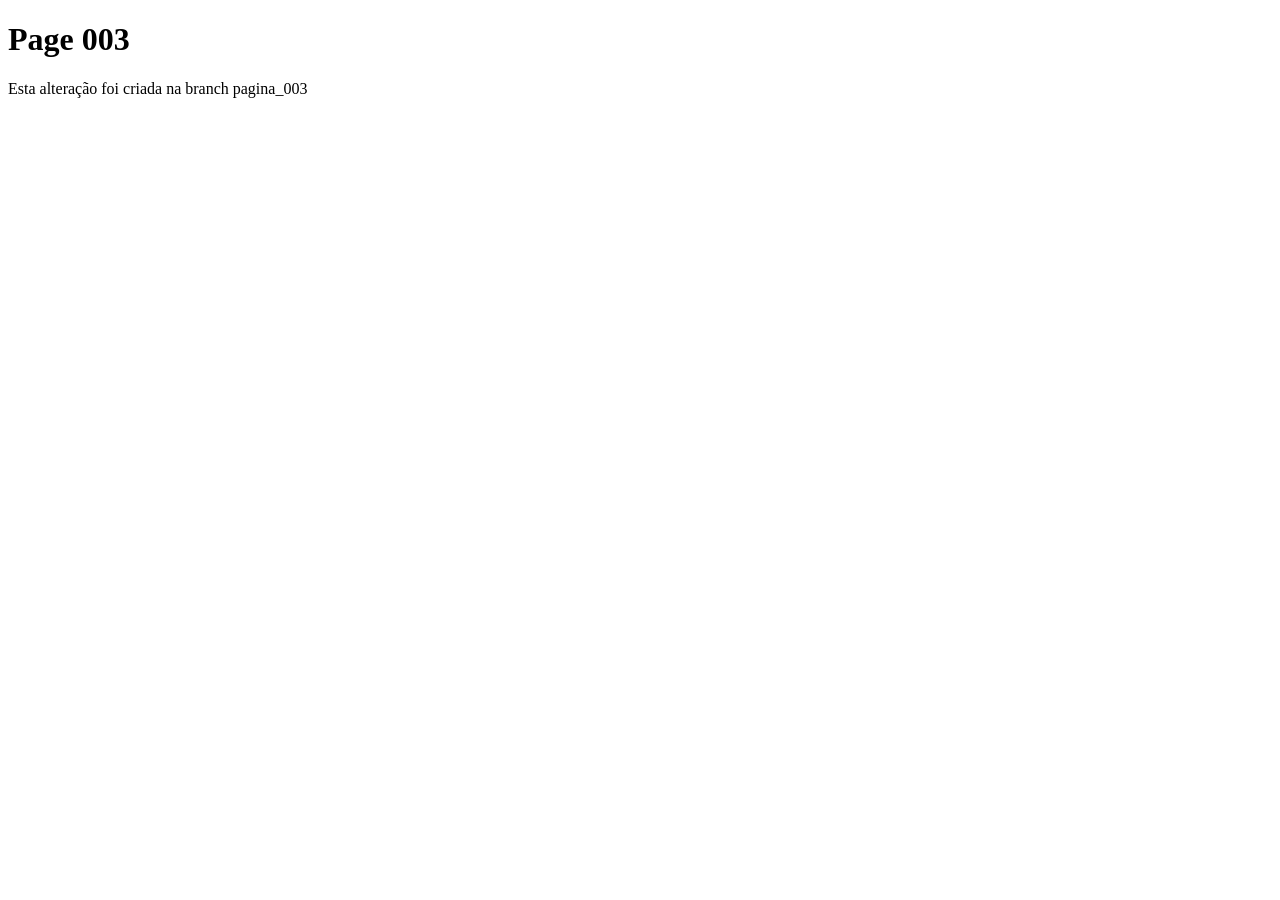
==== index.html @ fdbf8614 "feat: cria pagina 003" ====
<!DOCTYPE html>
<html lang="en">
<head>
    <meta charset="UTF-8">
    <meta name="viewport" content="width=device-width, initial-scale=1.0">
    <title>Document</title>
</head>
<body>
    <h1>Page 003</h1>
    <p>Esta alteração foi criada na branch pagina_003</p>
</body>
</html>
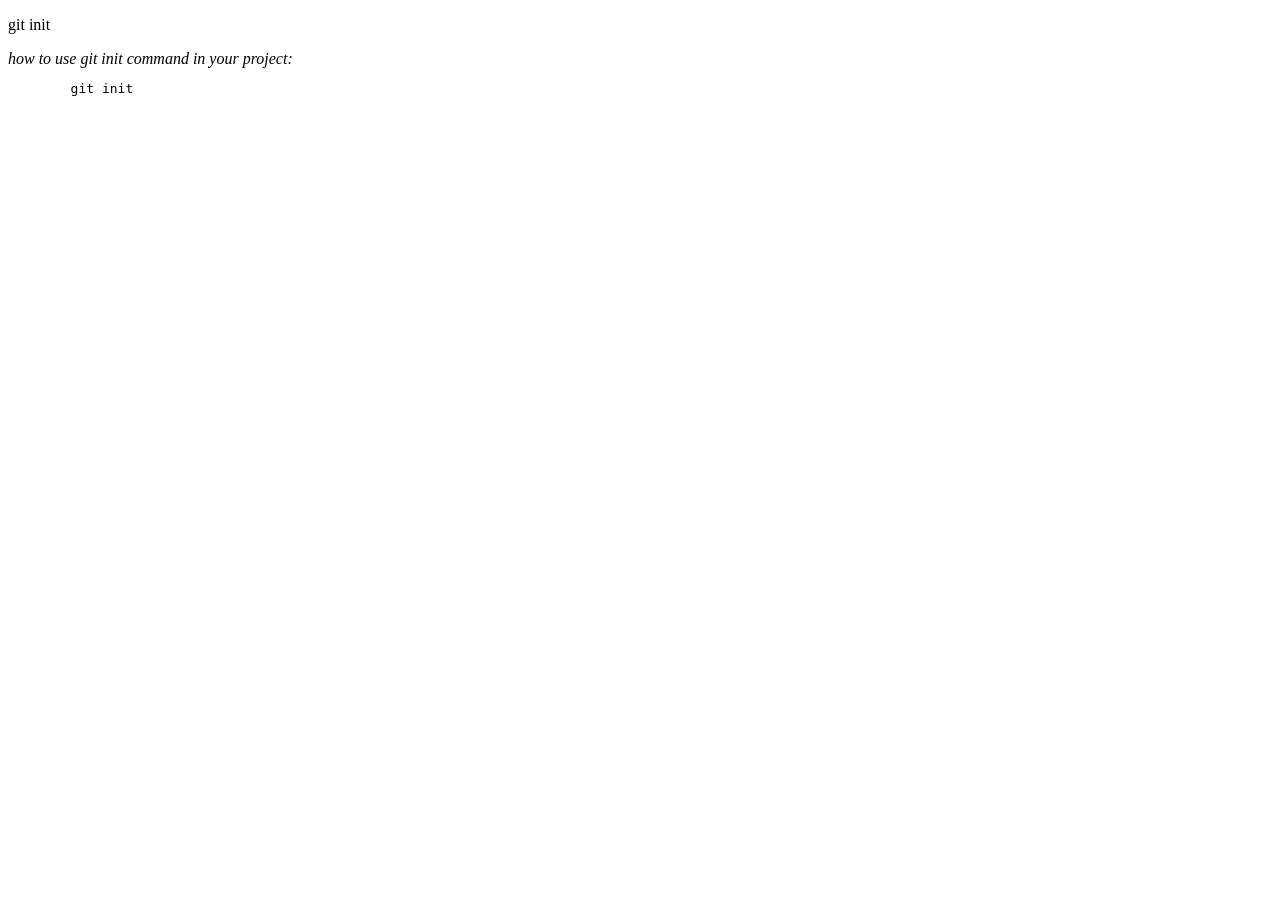
==== commit b260bf55: "feat: cria pagina_001" ====
--- a/index.html
+++ b/index.html
@@ -3,10 +3,15 @@
 <head>
     <meta charset="UTF-8">
     <meta name="viewport" content="width=device-width, initial-scale=1.0">
-    <title>Document</title>
+    <title>Controle_Git</title>
 </head>
 <body>
-    <h1>Page 003</h1>
-    <p>Esta alteração foi criada na branch pagina_003</p>
+    <p>git init</p>
+    <i>how to use git init command in your project:</i>
+    <pre>
+        git init
+    </pre>
+    
+    
 </body>
 </html>
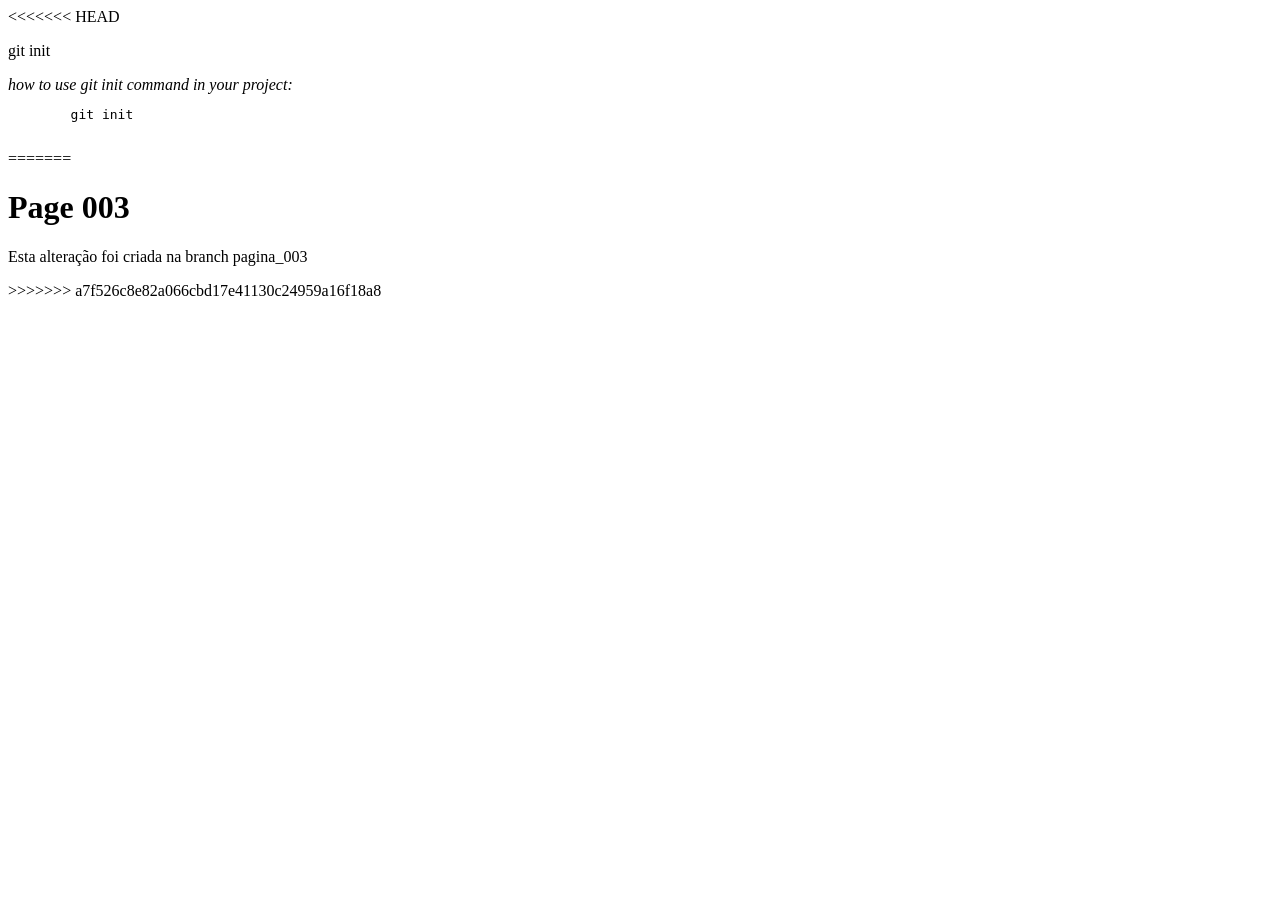
==== commit 4bb3d046: "merge: pagina_001 na main" ====
--- a/index.html
+++ b/index.html
@@ -3,6 +3,7 @@
 <head>
     <meta charset="UTF-8">
     <meta name="viewport" content="width=device-width, initial-scale=1.0">
+<<<<<<< HEAD
     <title>Controle_Git</title>
 </head>
 <body>
@@ -13,5 +14,12 @@
     </pre>
     
     
+=======
+    <title>Document</title>
+</head>
+<body>
+    <h1>Page 003</h1>
+    <p>Esta alteração foi criada na branch pagina_003</p>
+>>>>>>> a7f526c8e82a066cbd17e41130c24959a16f18a8
 </body>
 </html>
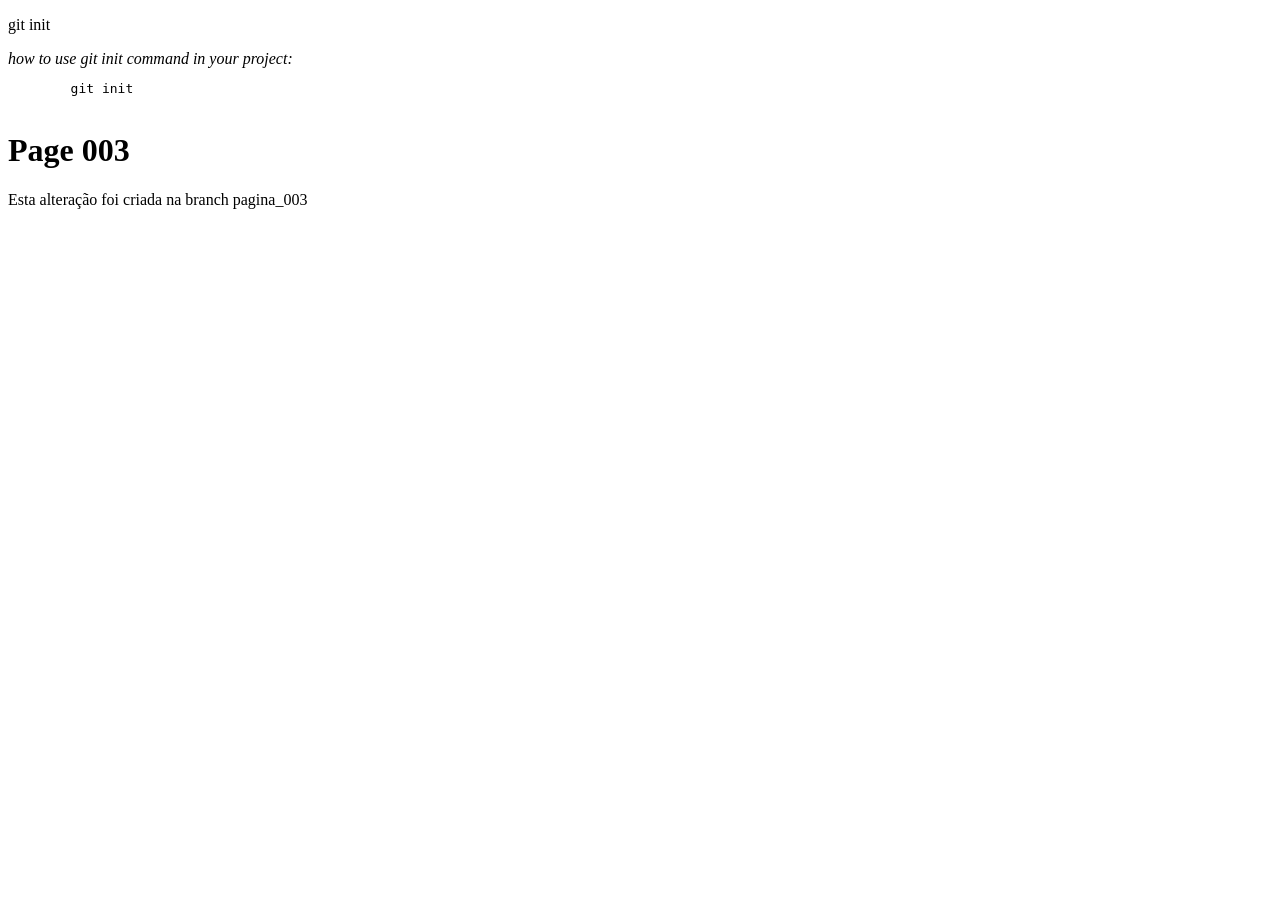
==== commit 106da9e9: "add ." ====
--- a/index.html
+++ b/index.html
@@ -3,7 +3,7 @@
 <head>
     <meta charset="UTF-8">
     <meta name="viewport" content="width=device-width, initial-scale=1.0">
-<<<<<<< HEAD
+ 
     <title>Controle_Git</title>
 </head>
 <body>
@@ -14,12 +14,12 @@
     </pre>
     
     
-=======
+
     <title>Document</title>
 </head>
 <body>
     <h1>Page 003</h1>
     <p>Esta alteração foi criada na branch pagina_003</p>
->>>>>>> a7f526c8e82a066cbd17e41130c24959a16f18a8
+
 </body>
 </html>
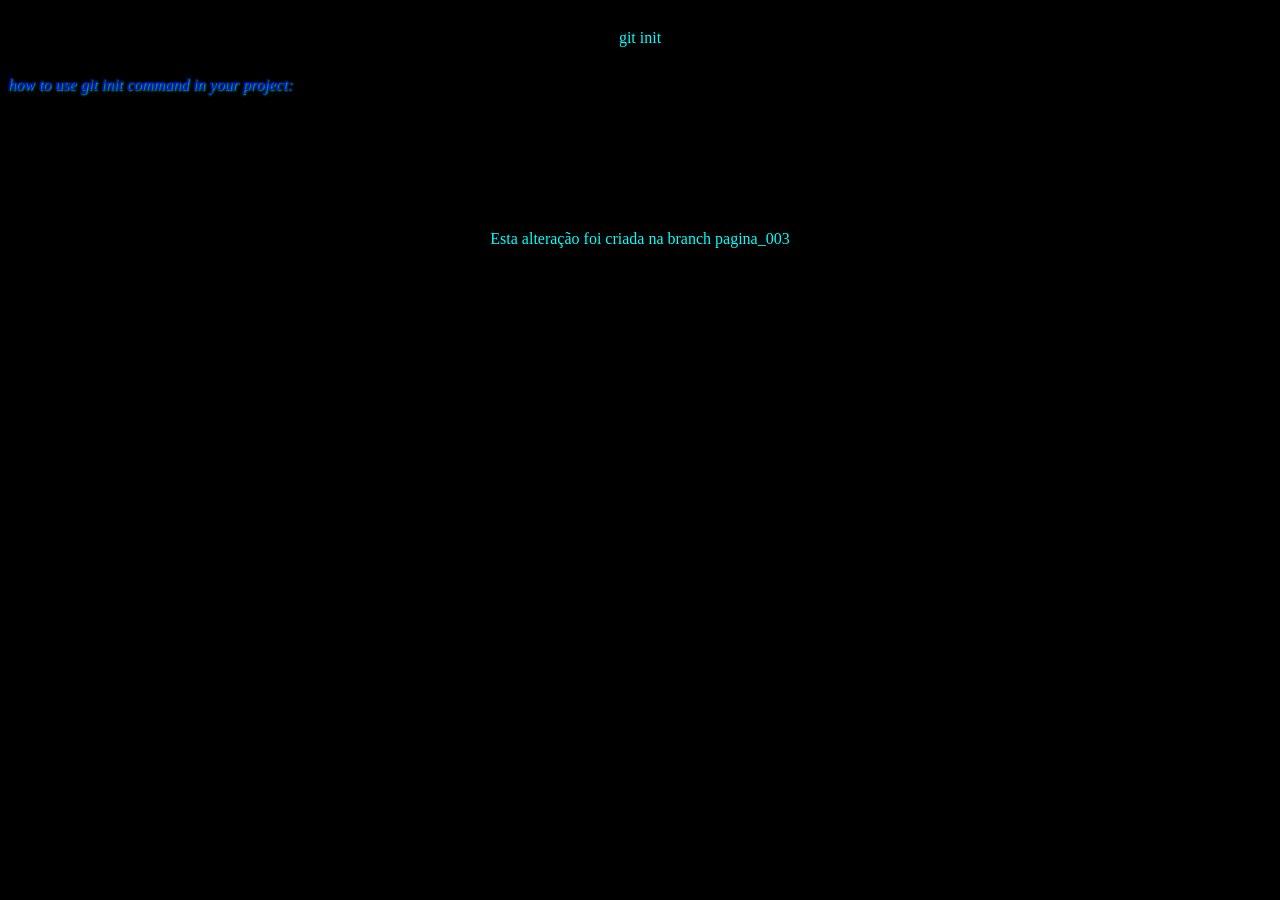
==== commit 3b6b0913: "atauliaacao" ====
--- a/index.html
+++ b/index.html
@@ -5,6 +5,7 @@
     <meta name="viewport" content="width=device-width, initial-scale=1.0">
  
     <title>Controle_Git</title>
+    <link rel="stylesheet" href="style.css">
 </head>
 <body>
     <p>git init</p>
--- a/style.css
+++ b/style.css
@@ -0,0 +1,23 @@
+body {
+    color: black;
+    background-color: #000000;
+    
+}
+p {
+    font-size: 16px;
+    line-height: 1.5;
+    color: aqua;
+    text-align: center;
+    padding: 10px;
+    text-shadow: 2px 2px 4px #000000;
+}
+i {
+    font-style: italic;
+    color: blue;
+    text-align: center;
+    text-shadow: 1px 1px 2px aqua;
+}
+i:hover {
+    color: red;
+    text-shadow: 2px 2px 4px #000000;
+}
